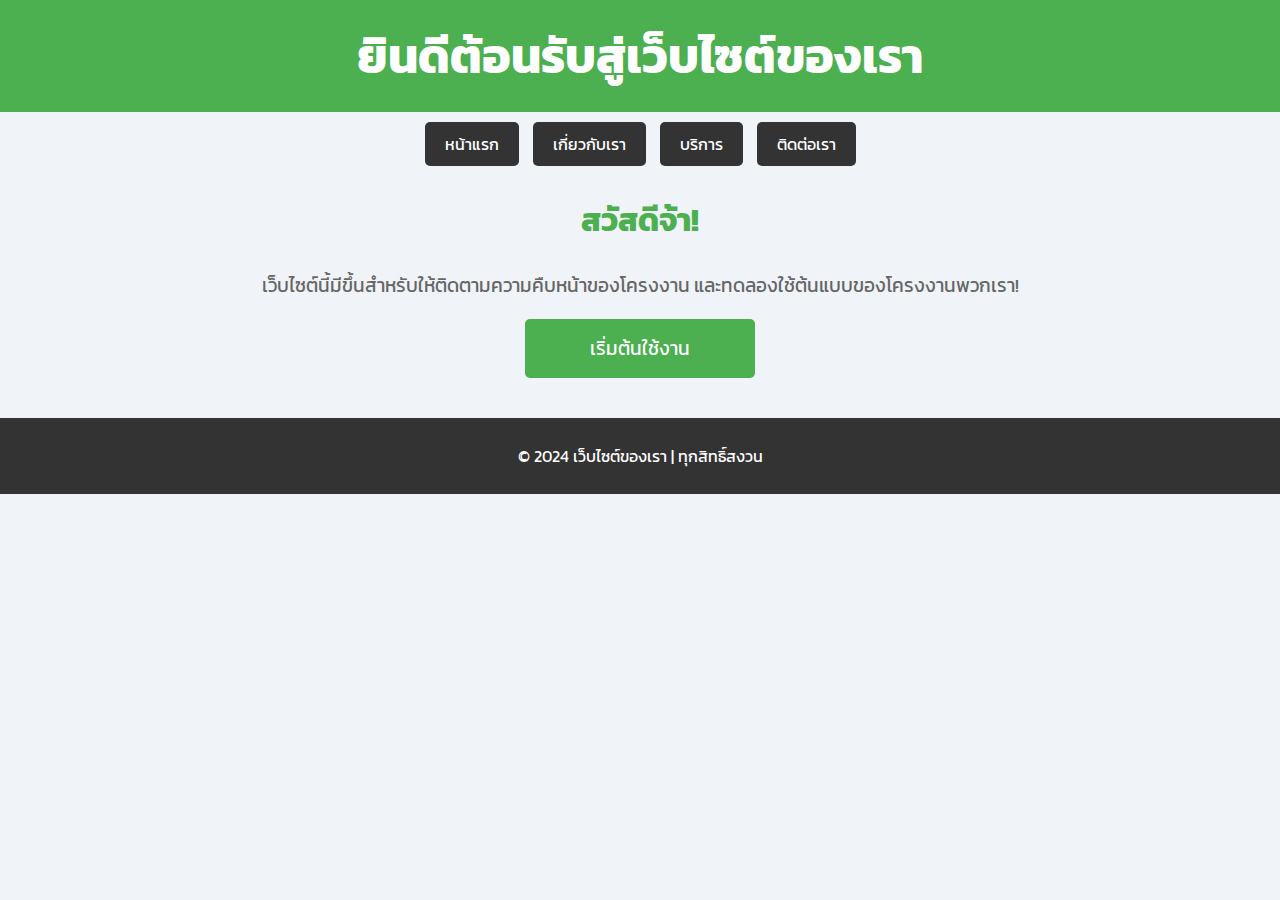
==== home.html @ 0c684d9b "Initialized Website, early website information, not corrected by team, introduced home.html, credits" ====
<!DOCTYPE html>
<html lang="th">
<head>
    <meta charset="UTF-8">
    <meta name="viewport" content="width=device-width, initial-scale=1.0">
    <title>Cube with Arduino</title>

    <!-- ใช้ฟอนต์จาก Google Fonts -->
    <link href="https://fonts.googleapis.com/css2?family=Kanit:wght@400;600&display=swap" rel="stylesheet">
    
    <style>
        body {
            font-family: 'Kanit', sans-serif;
            margin: 0;
            padding: 0;
            background-color: #f0f4f8;
            color: #333;
        }
        header {
            background-color: #4CAF50;
            color: white;
            padding: 20px;
            text-align: center;
        }
        h1 {
            font-size: 3rem;
            margin: 0;
        }
        nav {
            text-align: center;
            margin-top: 20px;
        }
        nav a {
            text-decoration: none;
            color: white;
            background-color: #333;
            padding: 10px 20px;
            margin: 5px;
            border-radius: 5px;
            transition: background-color 0.3s ease;
        }
        nav a:hover {
            background-color: #555;
        }
        .container {
            max-width: 1200px;
            margin: 40px auto;
            padding: 0 20px;
        }
        .welcome-message {
            text-align: center;
            margin-bottom: 40px;
        }
        .welcome-message h2 {
            font-size: 2rem;
            color: #4CAF50;
        }
        .welcome-message p {
            font-size: 1.2rem;
            color: #666;
        }
        .cta-button {
            display: block;
            width: 200px;
            margin: 0 auto;
            padding: 15px;
            text-align: center;
            background-color: #4CAF50;
            color: white;
            font-size: 1.2rem;
            border: none;
            border-radius: 5px;
            text-decoration: none;
            transition: background-color 0.3s ease;
        }
        .cta-button:hover {
            background-color: #45a049;
        }

        /* Responsive Design */
        @media (max-width: 768px) {
            h1 {
                font-size: 2.5rem;
            }
            .welcome-message h2 {
                font-size: 1.8rem;
            }
            .welcome-message p {
                font-size: 1rem;
            }
        }
    </style>
</head>
<body>
    <!-- Header -->
    <header>
        <h1>ยินดีต้อนรับสู่เว็บไซต์ของเรา</h1>
    </header>

    <!-- Navigation -->
    <nav>
        <a href="#">หน้าแรก</a>
        <a href="credits.html">เกี่ยวกับเรา</a>
        <a href="#">บริการ</a>
        <a href="#">ติดต่อเรา</a>
    </nav>

    <!-- Main Content -->
    <div class="container">
        <div class="welcome-message">
            <h2>สวัสดีจ้า!</h2>
            <p>เว็บไซต์นี้มีขึ้นสำหรับให้ติดตามความคืบหน้าของโครงงาน และทดลองใช้ต้นแบบของโครงงานพวกเรา! </p>
            <a href="#" class="cta-button">เริ่มต้นใช้งาน</a>
        </div>
    </div>

    <!-- Footer -->
    <footer style="background-color: #333; color: white; text-align: center; padding: 10px;">
        <p>&copy; 2024 เว็บไซต์ของเรา | ทุกสิทธิ์สงวน</p>
    </footer>
</body>
</html>
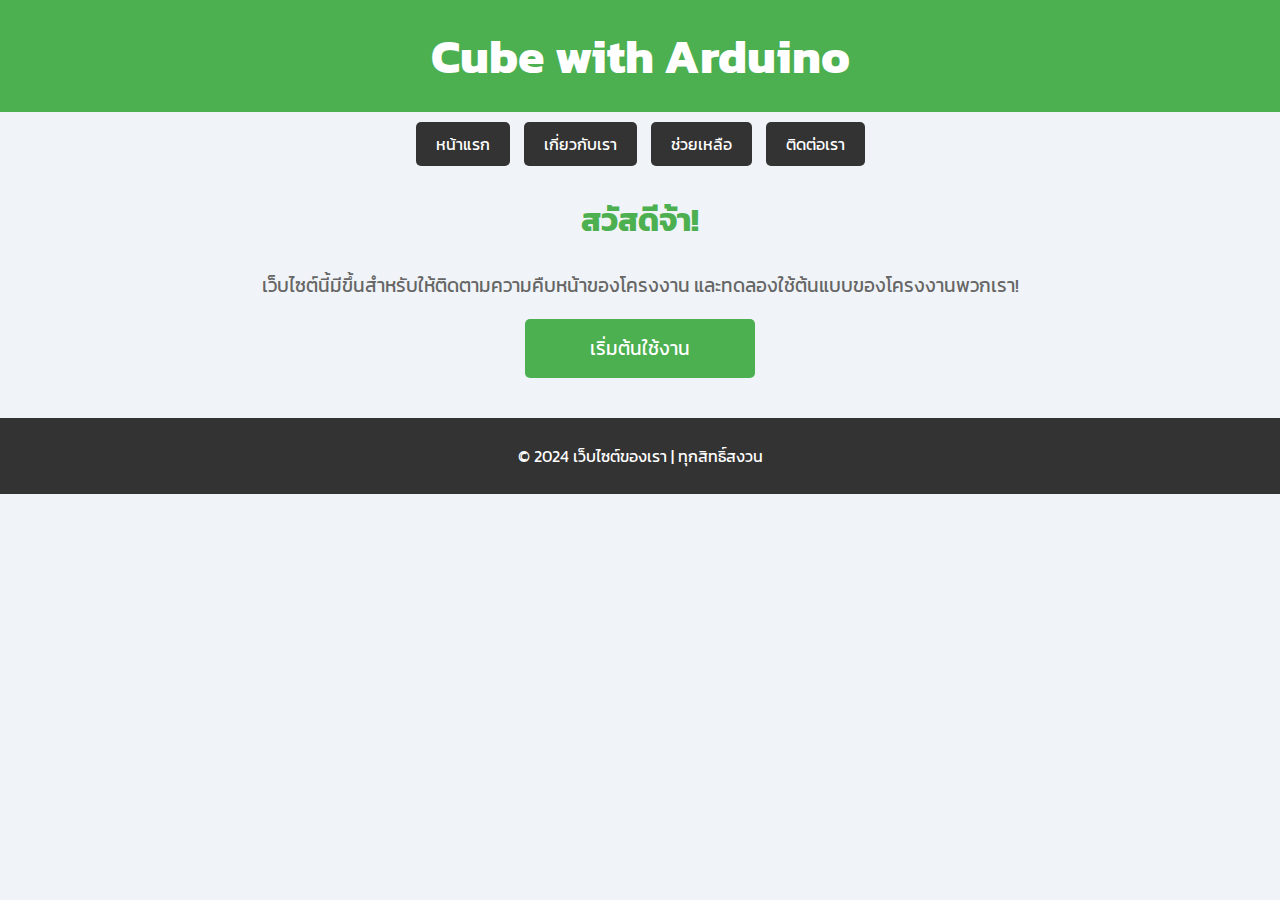
==== commit 7f7230ac: "Added workspaces for user, new pages, Added README.md, modified credits.html, modified home.html to " ====
--- a/home.html
+++ b/home.html
@@ -94,14 +94,14 @@
 <body>
     <!-- Header -->
     <header>
-        <h1>ยินดีต้อนรับสู่เว็บไซต์ของเรา</h1>
+        <h1>Cube with Arduino </h1>
     </header>
 
     <!-- Navigation -->
     <nav>
         <a href="#">หน้าแรก</a>
         <a href="credits.html">เกี่ยวกับเรา</a>
-        <a href="#">บริการ</a>
+        <a href="support.html">ช่วยเหลือ</a>
         <a href="#">ติดต่อเรา</a>
     </nav>
 
@@ -110,7 +110,7 @@
         <div class="welcome-message">
             <h2>สวัสดีจ้า!</h2>
             <p>เว็บไซต์นี้มีขึ้นสำหรับให้ติดตามความคืบหน้าของโครงงาน และทดลองใช้ต้นแบบของโครงงานพวกเรา! </p>
-            <a href="#" class="cta-button">เริ่มต้นใช้งาน</a>
+            <a href="../Arduino/workspaces/index.html" class="cta-button">เริ่มต้นใช้งาน</a>
         </div>
     </div>
 
